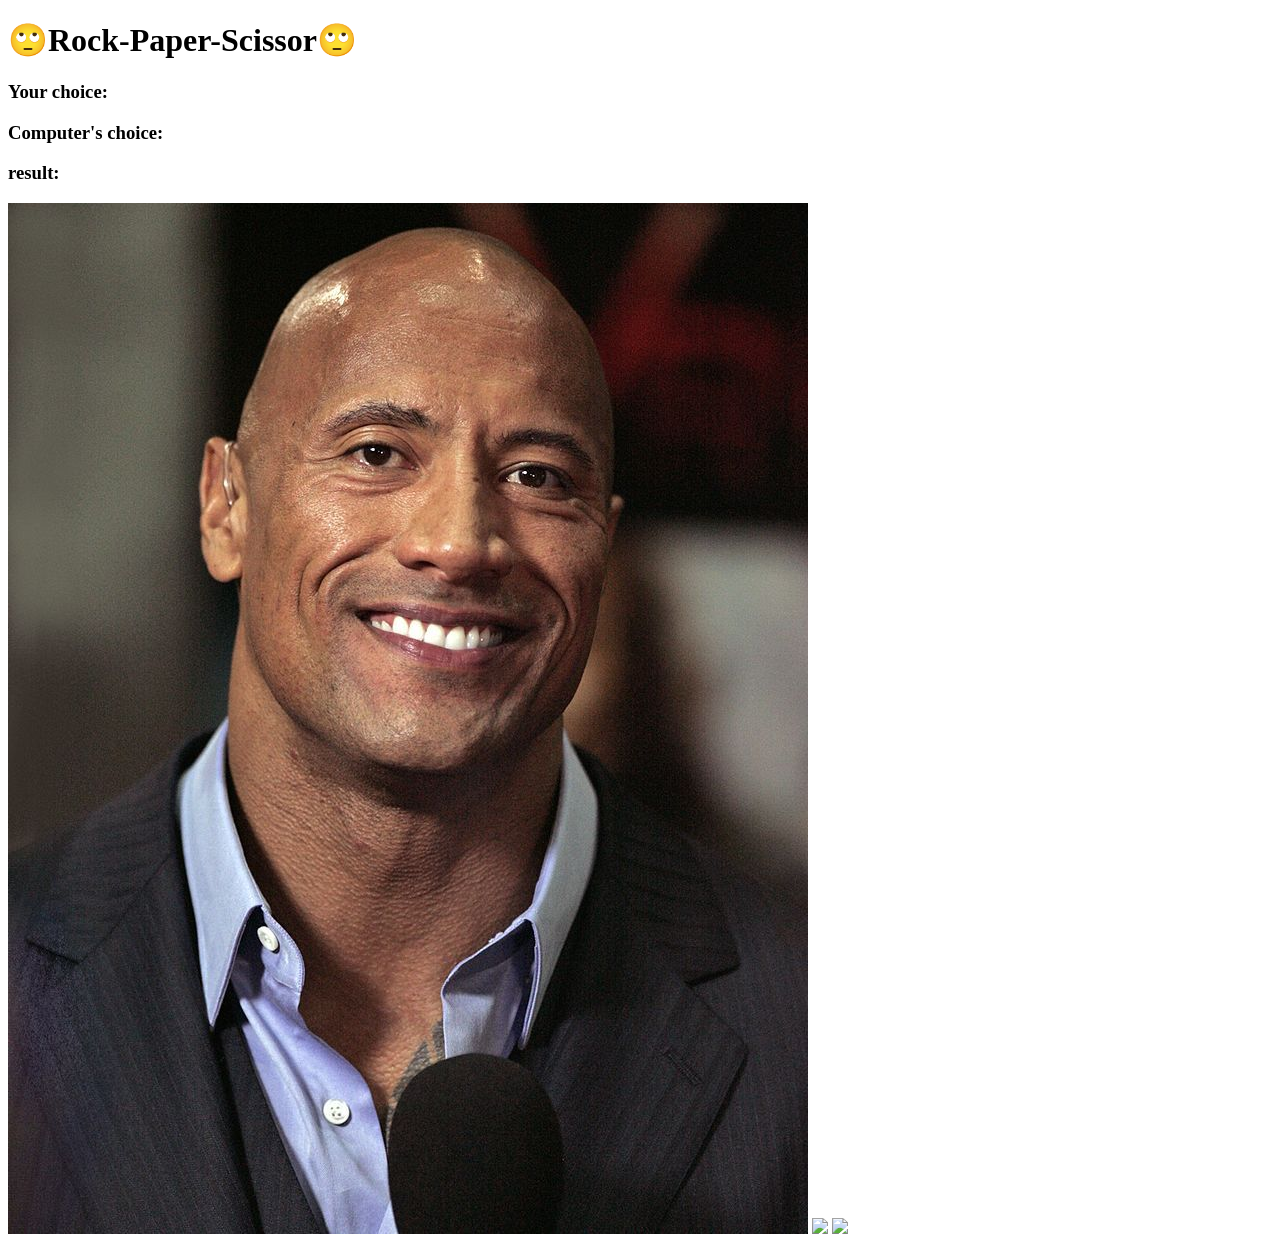
==== index.html @ 062ce039 "Refactor code structure for improved readability and maintainability" ====
<!doctype html>
<html lang="en">
  <head>
    <meta charset="UTF-8" />
    <meta name="viewport" content="width=device-width, initial-scale=1.0" />
    <title>Document</title>
    <link rel="stylesheet" href="style.css" />
  </head>
  <body>
    <h1>🙄Rock-Paper-Scissor🙄</h1>
    <h3 id="user">Your choice:</h3>
    <h3 id="computer">Computer's choice:</h3>
    <h3 id="result">result:</h3>
    <div class="choices">
      <img src="./img/Rock.jpg" onclick="play('rock')" class="option" />
      <img src="./img/Paper.jpg" onclick="play('paper')" class="option" />
      <img src="./img/Scissors.jpg" onclick="play('scissor')" class="option" />
    </div>

    <script src="script.js"></script>
  </body>
</html>
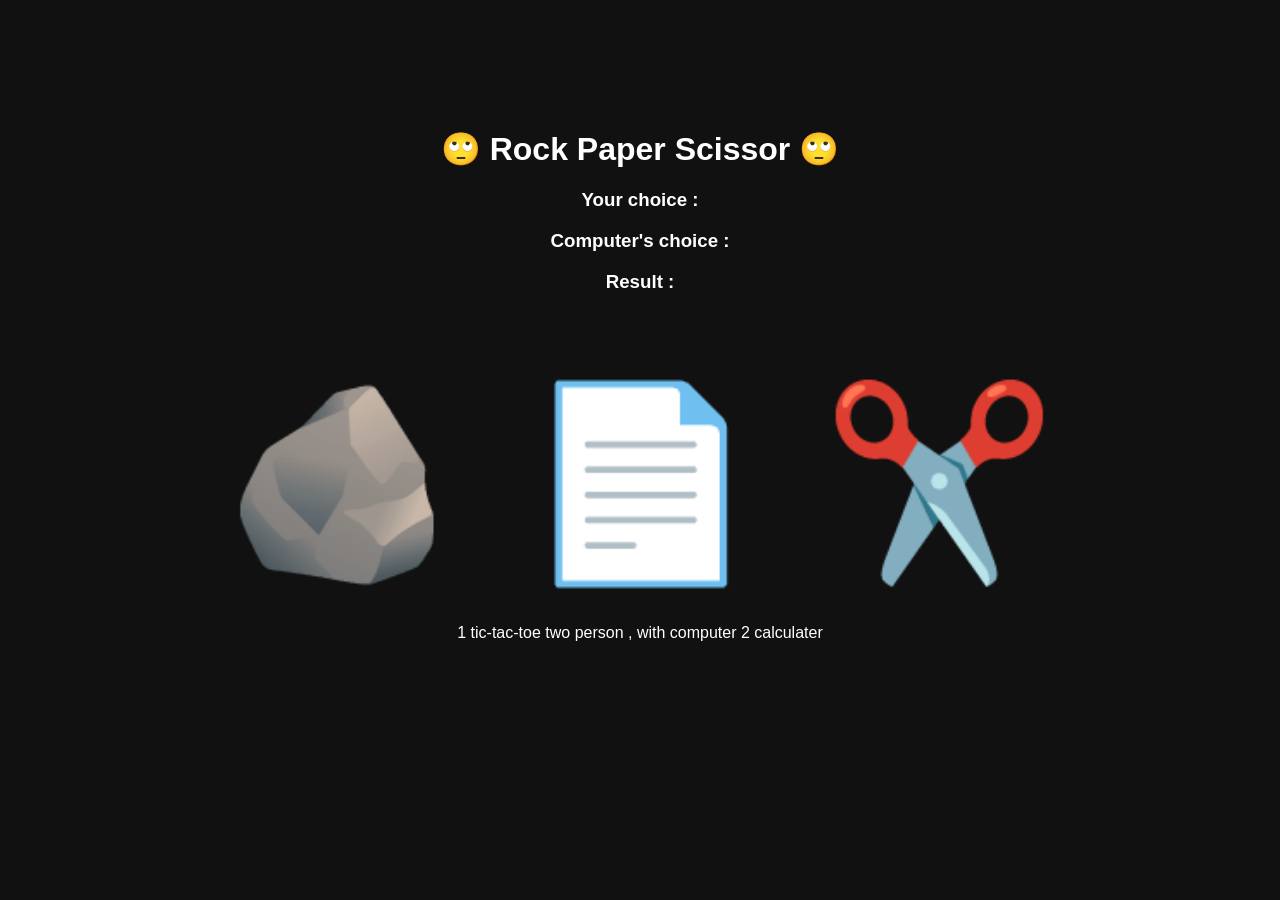
==== commit d1e16163: "Add game logic and enhance styling for improved user experience" ====
--- a/index.html
+++ b/index.html
@@ -1,22 +1,32 @@
-<!doctype html>
+<!DOCTYPE html>
 <html lang="en">
-  <head>
-    <meta charset="UTF-8" />
-    <meta name="viewport" content="width=device-width, initial-scale=1.0" />
-    <title>Document</title>
-    <link rel="stylesheet" href="style.css" />
-  </head>
-  <body>
-    <h1>🙄Rock-Paper-Scissor🙄</h1>
-    <h3 id="user">Your choice:</h3>
-    <h3 id="computer">Computer's choice:</h3>
-    <h3 id="result">result:</h3>
-    <div class="choices">
-      <img src="./img/Rock.jpg" onclick="play('rock')" class="option" />
-      <img src="./img/Paper.jpg" onclick="play('paper')" class="option" />
-      <img src="./img/Scissors.jpg" onclick="play('scissor')" class="option" />
-    </div>
 
-    <script src="script.js"></script>
-  </body>
-</html>
+<head>
+  <meta charset="UTF-8">
+  <meta name="viewport" content="width=device-width, initial-scale=1.0">
+  <title>Rock Paper Scissor</title>
+  <link rel="stylesheet" href="style.css">
+</head>
+
+<body>
+
+  <h1>🙄 Rock Paper Scissor 🙄</h1>
+
+  <h3 id="user">Your choice :</h3>
+  <h3 id="computer">Computer's choice :</h3>
+  <h3 id="result">Result :</h3>
+
+  <div class="choices">
+    <span onclick="play('rock')" class="emoji">🪨</span>
+    <span onclick="play('paper')" class="emoji">📄</span>
+    <span onclick="play('scissor')" class="emoji">✂️</span>
+  </div>
+
+  1 tic-tac-toe  two person , with computer
+  2 calculater
+
+  <script src="script.js"></script>
+
+</body>
+
+</html>
--- a/style.css
+++ b/style.css
@@ -0,0 +1,28 @@
+body{
+text-align:center;
+background:#111;
+color:white;
+font-family:sans-serif;
+}
+
+h1{
+margin-top:130px;
+}
+
+.choices{
+margin-top:50px;
+}
+
+.emoji{
+font-size:188px;
+margin:30px;
+cursor:pointer;
+transition:0.3s;
+display:inline-block;
+}
+
+/* Hover Effect */
+.emoji:hover{
+transform:scale(1.3);
+filter:drop-shadow(0 0 10px rgb(203, 70, 70));
+}
